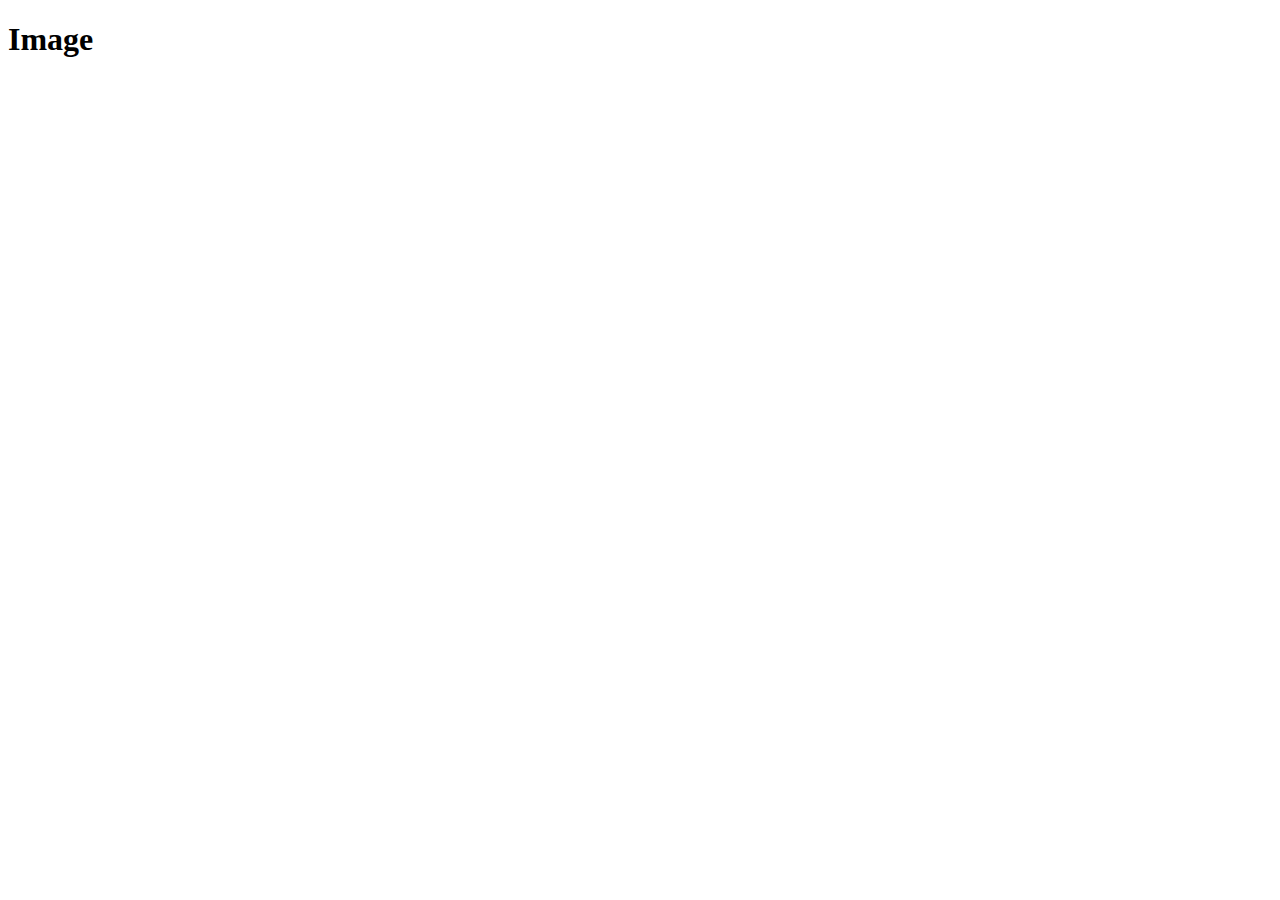
==== image.html @ 6db292d0 "initial import" ====
<!--
To change this template, choose Tools | Templates
and open the template in the editor.
-->
<!DOCTYPE html>
<html>
    <head>
        <title></title>
        <meta http-equiv="Content-Type" content="text/html; charset=UTF-8">
    </head>
    <body>
        <script data-main="js/main.js" src="lib/require.js"></script>
        <h1>Image</h1>
    </body>
</html>
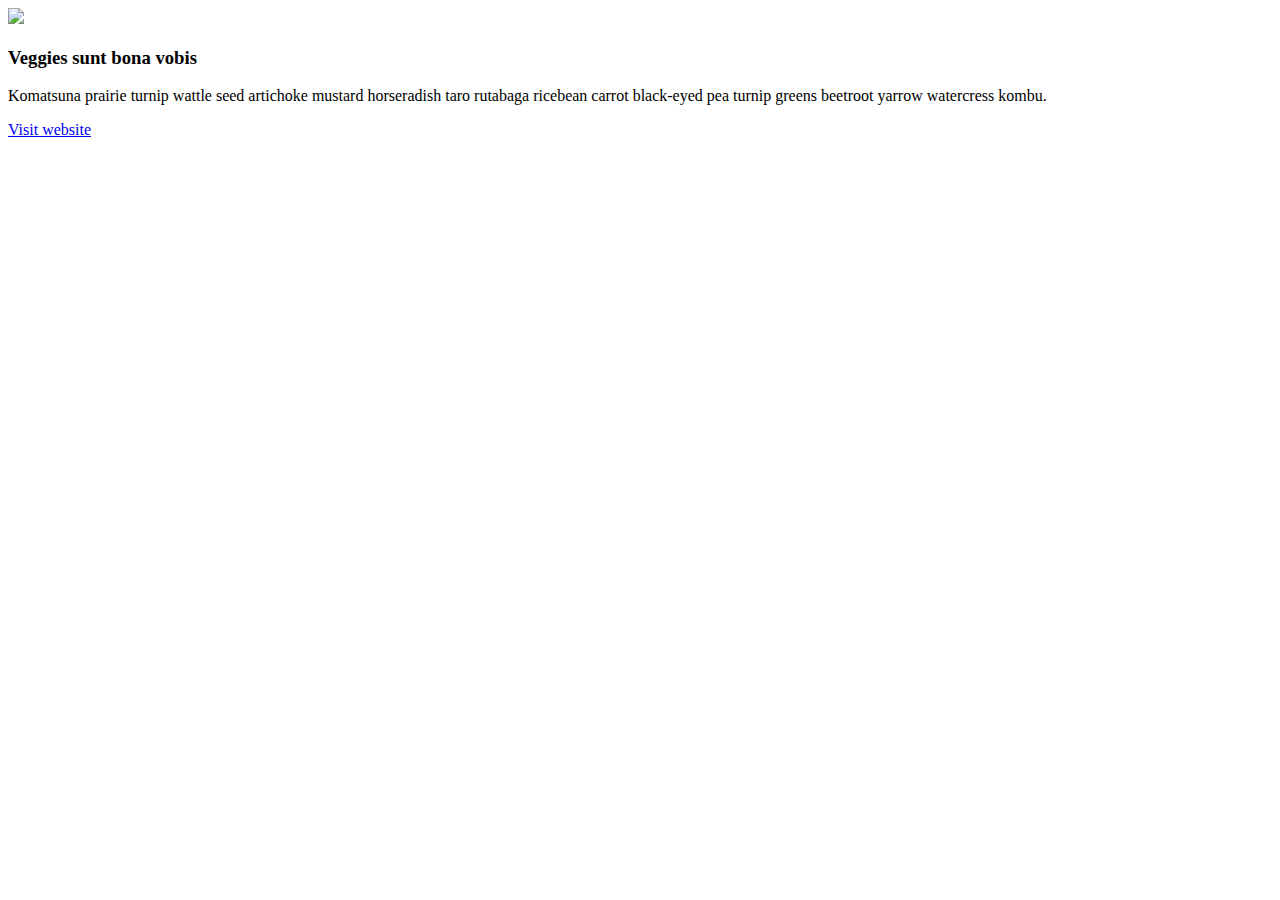
==== commit ada3e108: "expanded div" ====
--- a/image.html
+++ b/image.html
@@ -3,13 +3,27 @@
 and open the template in the editor.
 -->
 <!DOCTYPE html>
-<html>
+<!--<html>
     <head>
         <title></title>
         <meta http-equiv="Content-Type" content="text/html; charset=UTF-8">
     </head>
     <body>
         <script data-main="js/main.js" src="lib/require.js"></script>
-        <h1>Image</h1>
+        <h1 id="images">Image</h1>
     </body>
-</html>
+</html>-->
+ <div class="og-expander">
+        <div class="og-expander-inner">
+            <span class="og-close"></span>
+            <div class="og-fullimg">
+                <div class="og-loading"></div>
+                <img src="images/2.jpg">
+            </div>
+            <div class="og-details">
+                <h3>Veggies sunt bona vobis</h3>
+                <p>Komatsuna prairie turnip wattle seed artichoke mustard horseradish taro rutabaga ricebean carrot black-eyed pea turnip greens beetroot yarrow watercress kombu.</p>
+                <a href="http://cargocollective.com/jaimemartinez/">Visit website</a>
+            </div>
+        </div>
+    </div>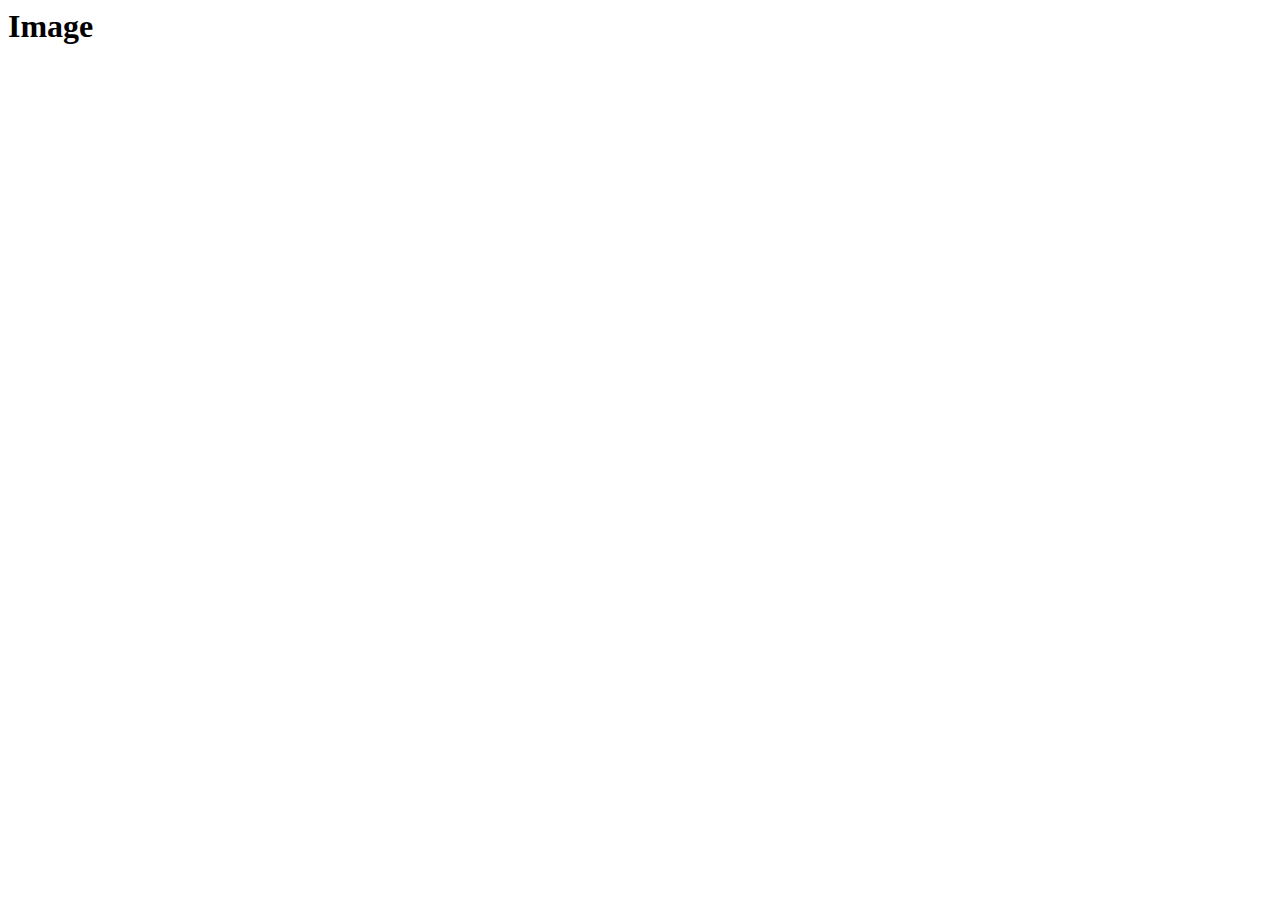
==== commit ce49297e: "tags" ====
--- a/image.html
+++ b/image.html
@@ -1,9 +1,9 @@
 <!--
 To change this template, choose Tools | Templates
 and open the template in the editor.
--->
-<!DOCTYPE html>
-<!--<html>
+
+<!DOCTYPE html>-->
+<html>
     <head>
         <title></title>
         <meta http-equiv="Content-Type" content="text/html; charset=UTF-8">
@@ -12,18 +12,5 @@
         <script data-main="js/main.js" src="lib/require.js"></script>
         <h1 id="images">Image</h1>
     </body>
-</html>-->
- <div class="og-expander">
-        <div class="og-expander-inner">
-            <span class="og-close"></span>
-            <div class="og-fullimg">
-                <div class="og-loading"></div>
-                <img src="images/2.jpg">
-            </div>
-            <div class="og-details">
-                <h3>Veggies sunt bona vobis</h3>
-                <p>Komatsuna prairie turnip wattle seed artichoke mustard horseradish taro rutabaga ricebean carrot black-eyed pea turnip greens beetroot yarrow watercress kombu.</p>
-                <a href="http://cargocollective.com/jaimemartinez/">Visit website</a>
-            </div>
-        </div>
-    </div>+</html>
+ 